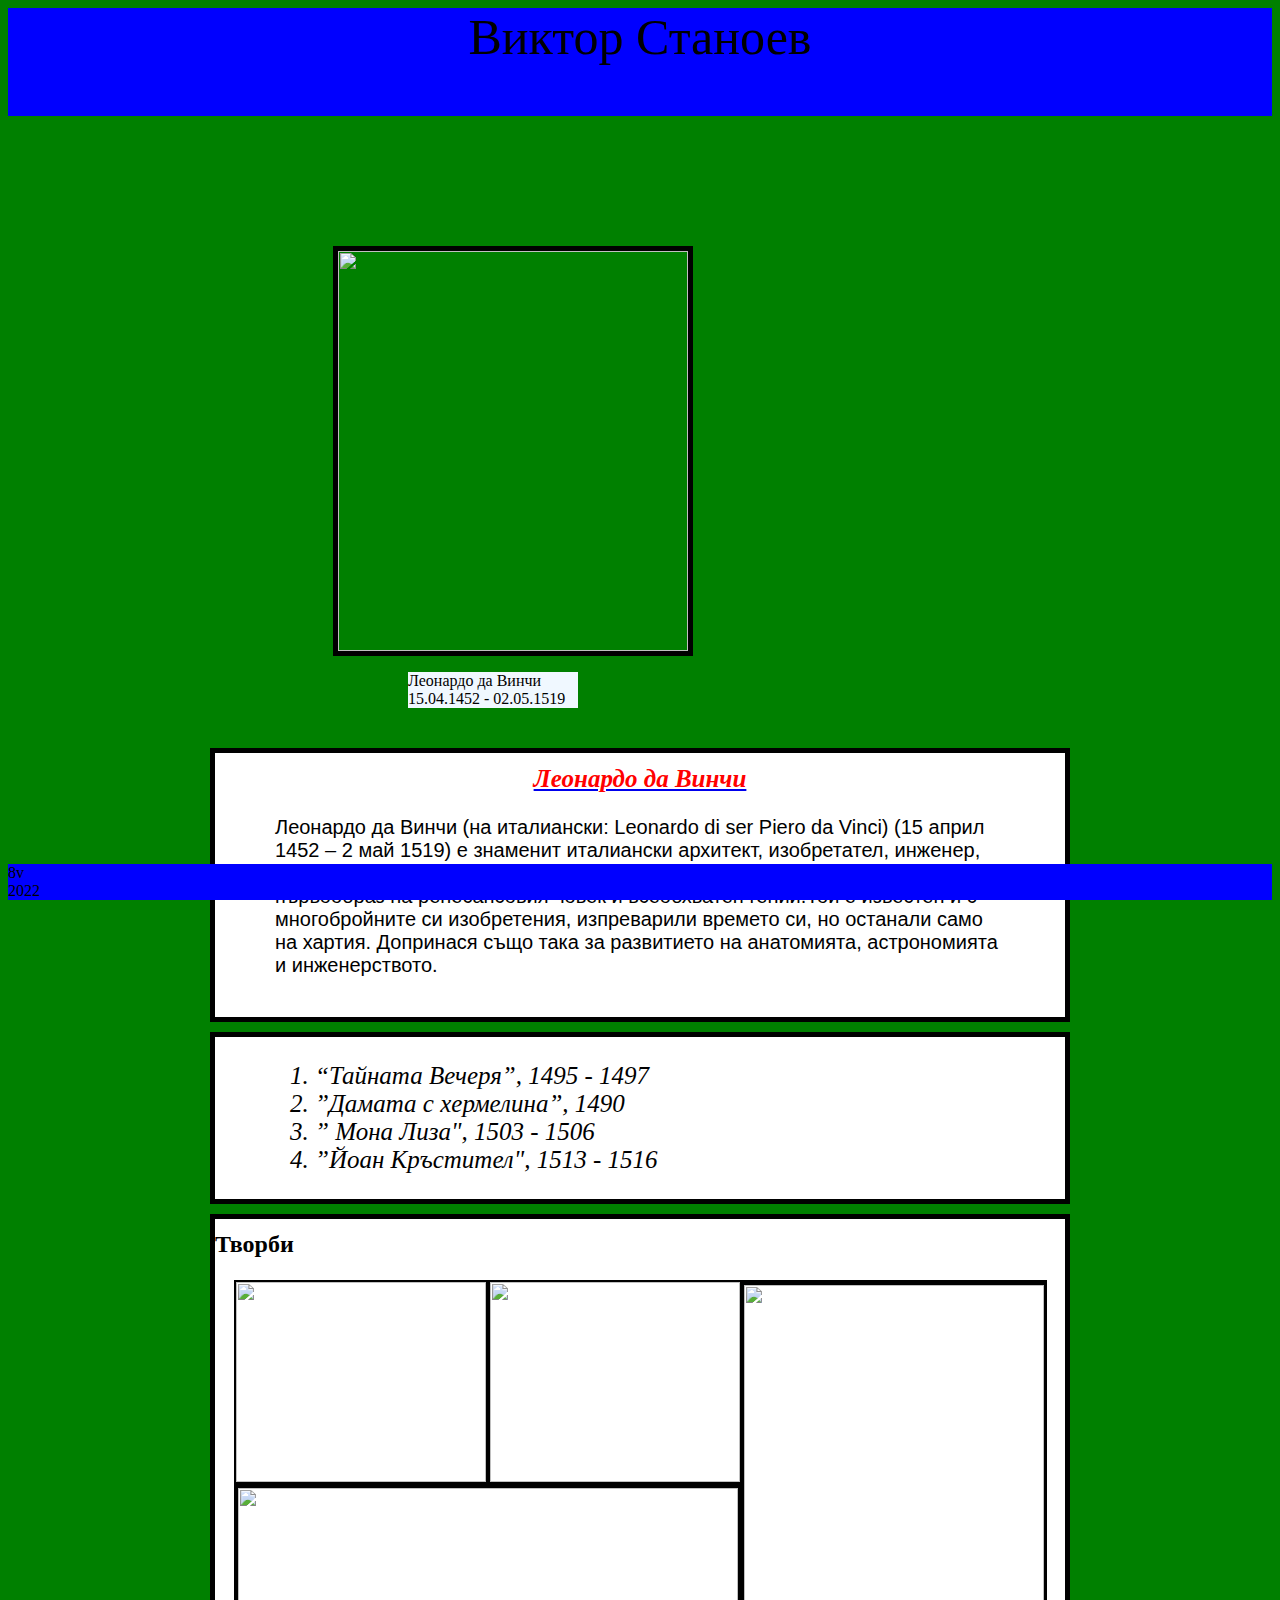
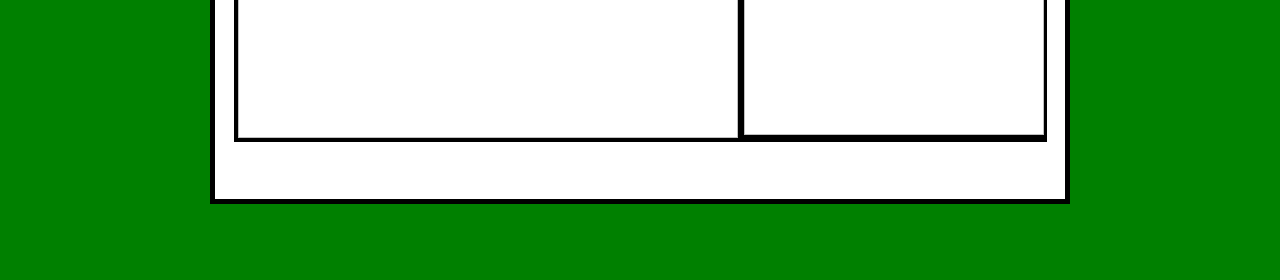
==== index.html @ 777476fb "Rename start.html to index.html" ====
<!DOCTYPE html>
<html lang="en">
<head>
    <meta charset="UTF-8">
    <meta http-equiv="X-UA-Compatible" content="IE=edge">
    <meta name="viewport" content="width=device-width, initial-scale=1.0">
    <linK rel="stylesheet" href="style.css">
    <title>IT - HW</title>
</head>
<body style="background-color:green">
    <header style="text-align: center;position: sticky; position: -webkit-sticky; background-color: blue; top: 0px; padding-bottom: 50px; font-size: 50px;">Виктор Станоев</header>
    <!-- Секция за снимка/портрет на художника -->
    <section id="portrait">
        <img  style="width: 350px; height:400px;"src="Images/изтеглен файл.jpg">
        <!-- Добавете изображението на избраният от вас художник с ширина 350px и височина 400px ↓ -->


    </section>

    <!-- Запишете името на избраният от вас художник и годините в които е живял, като отделите двата текста с таг за нов ред ↓ -->
    <p id="artistName">Леонардо да Винчи <br> 15.04.1452 - 02.05.1519</p>


    <section id="section1">

        <!-- Запишете името на художника и като използвате заглавието h2, създайте препратка към страницата в Wikipedia за този художник ↓ -->
        <a href="https://bg.wikipedia.org/wiki/%D0%9B%D0%B5%D0%BE%D0%BD%D0%B0%D1%80%D0%B4%D0%BE_%D0%B4%D0%B0_%D0%92%D0%B8%D0%BD%D1%87%D0%B8"><h2 id="info">Леонардо да Винчи</h2></a>

        <!-- Добавете текста от Част 2 - Съдържание -->
        <p id="artistDesc">Леонардо да Винчи (на италиански: Leonardo di ser Piero da Vinci) (15 април 1452 – 2 май 1519) е знаменит италиански архитект, изобретател, инженер, скулптор и художник от епохата на Ренесанса.

            За него се казва, че е първообраз на ренесансовия човек и всеобхватен гений.Той е известен и с многобройните си изобретения, изпреварили времето си, но останали само на хартия. Допринася също така за развитието на анатомията, астрономията и инженерството.</p>

    </section>

    <section id="section2">
        <ol class="art">
          <li> “Тайната Вечеря”, 1495 - 1497</li>
          <li> ”Дамата с хермелина”,  1490</li>
          <li>” Мона Лиза", 1503 - 1506</li>
           <li>”Йоан Кръстител", 1513 - 1516</li>
        </ol>
        <!-- Създайте подреден списък с имената на творбите на художника ↓ -->






    </section>

    <section id="section3">
        <h2>Творби</h2>

        <div class="gridParent">

            <div class="grid1">

                <!-- Добавете първото изображение с ширина 250px и височина 200px ↓ -->
                  <img style="width:250px; height:200px" src="Images/Leonardo_da_Vinci_002.jpg">


                <div class="top-left">1.</div>
            </div>

            <div class="grid2">

                <!-- Добавете второто изображение с ширина 250px и височина 200px ↓ -->
                <img style="width:250px; height:200px" src="Images/800px-Lady_with_an_Ermine_-_Leonardo_da_Vinci_-_Google_Art_Project.jpg">



                <div class="top-left">2.</div>
            </div>

            <div class="grid3">

                <!-- Добавете третото изображение с ширина 300px и височина 450px ↓ -->

                <img style="width:300px; height:450px" src="Images/Mona_Lisa,_by_Leonardo_da_Vinci,_from_C2RMF_retouched.jpg">

                <div class="top-left">3.</div>
            </div>

            <div class="grid4">

                <!-- Добавете четвъртото изображение с ширина 500px и височина 250px ↓ -->

                <img style="width:500px; height:250px" src="Images/7-Leonardo.jpg">

                <div class="top-left">4.</div>
            </div>
        </div>

    </section>
    <footer id="Extra">8v<br>2022</footer>
</body>
</html>
---- style.css ----
header {

    z-index: 5;

}

h2 {

    margin-top: 10px;
    line-height: 1.3;
    
}

h3 {
    font-family: Arial;
    font-size: 36px;
    font-weight: bold;
    color: #00203FFF;

    text-align: left;
    margin-left: 50px;
}

#portrait {

    width: 350px;
    height: 400px;

    border-style: solid;
    border-color: black;
    border-width: 5px;

    margin-top: 130px;
    margin-left: 325px;
    margin-right: 325px;

}

#section1 {

    width: 850px;

    border-style: solid;
    border-color: black;
    border-width: 5px;
    background-color: white;

    margin-top: 40px;
    margin-left: auto;
    margin-right: auto;

}

#section2 {

    width: 850px;
    border-style: solid;
    border-color: black;
    border-width: 5px;
    background-color: white;

    margin-top: 10px;
    margin-left: auto;
    margin-right: auto;

}

#section3 {

    width: 850px;
    height: 580px;
    border-style: solid;
    border-color: black;
    border-width: 5px;
    background-color: white;

    margin-left: auto;
    margin-right: auto;
    margin-bottom: auto;
    margin-top: 10px;

}

#artistDesc {

    font-family: Arial;
    font-size: 20px;
    color: black;

    margin-left: 60px;
    margin-right: 60px;
    padding-bottom: 20px;

}

li {

    margin-left: 60px;
    color: black;

}

.gridParent {

    margin-left: 19px;
    margin-right: 19px;


    height: 600px;

    display: grid;
    grid-template-columns: repeat(5, 1fr);
    grid-template-rows: repeat(5, 1fr);
    grid-column-gap: 0px;
    grid-row-gap: 0px;
}

.grid1 {

    border-style: solid;
    border-color: black;
    border-width: 2px;

    width: 250px;
    height: 200px;

    text-align: center;
    position: relative;
    color: white;

    grid-area: 1 / 1 / 2 / 2;
}

.grid2 {
    border-style: solid;
    border-color: black;
    border-width: 2px;

    width: 250px;
    height: 200px;

    text-align: center;
    position: relative;
    color: white;

    grid-area: 1 / 2 / 2 / 3;
}

.grid3 {
    border-style: solid;
    border-color: black;
    border-left-width: 2px;
    border-top-width: 5px;
    border-bottom-width: 7px;

    width: 300px;
    height: 450px;

    text-align: center;
    position: relative;
    color: white;



    grid-area: 1 / 3 / 4 / 4;
}

.grid4 {
    border-style: solid;
    border-color: black;
    border-width: 4px;

    width: 500px;
    height: 250px;

    text-align: center;
    position: relative;
    color: white;



    grid-area: 2 / 1 / 4 / 3;
}

.top-left {
    font-family: fantasy;
    font-size: 30px;
    position: absolute;
    top: 8px;
    left: 16px;
}
#artistName{
   margin-left: 400px;
    background-color: aliceblue;
    width: 170px;

}
#Extra{
  position: sticky;
  position: -webkit-sticky;
  bottom: 0;
  background-color: blue;


}
#info{
  font-style: italic;
  font-size: 25px;
  font-weight: bold;
  color: red;
  cursor: copy;
  text-align: center;
}
.art{
   font-style: italic;
   font-size: 25px;

}
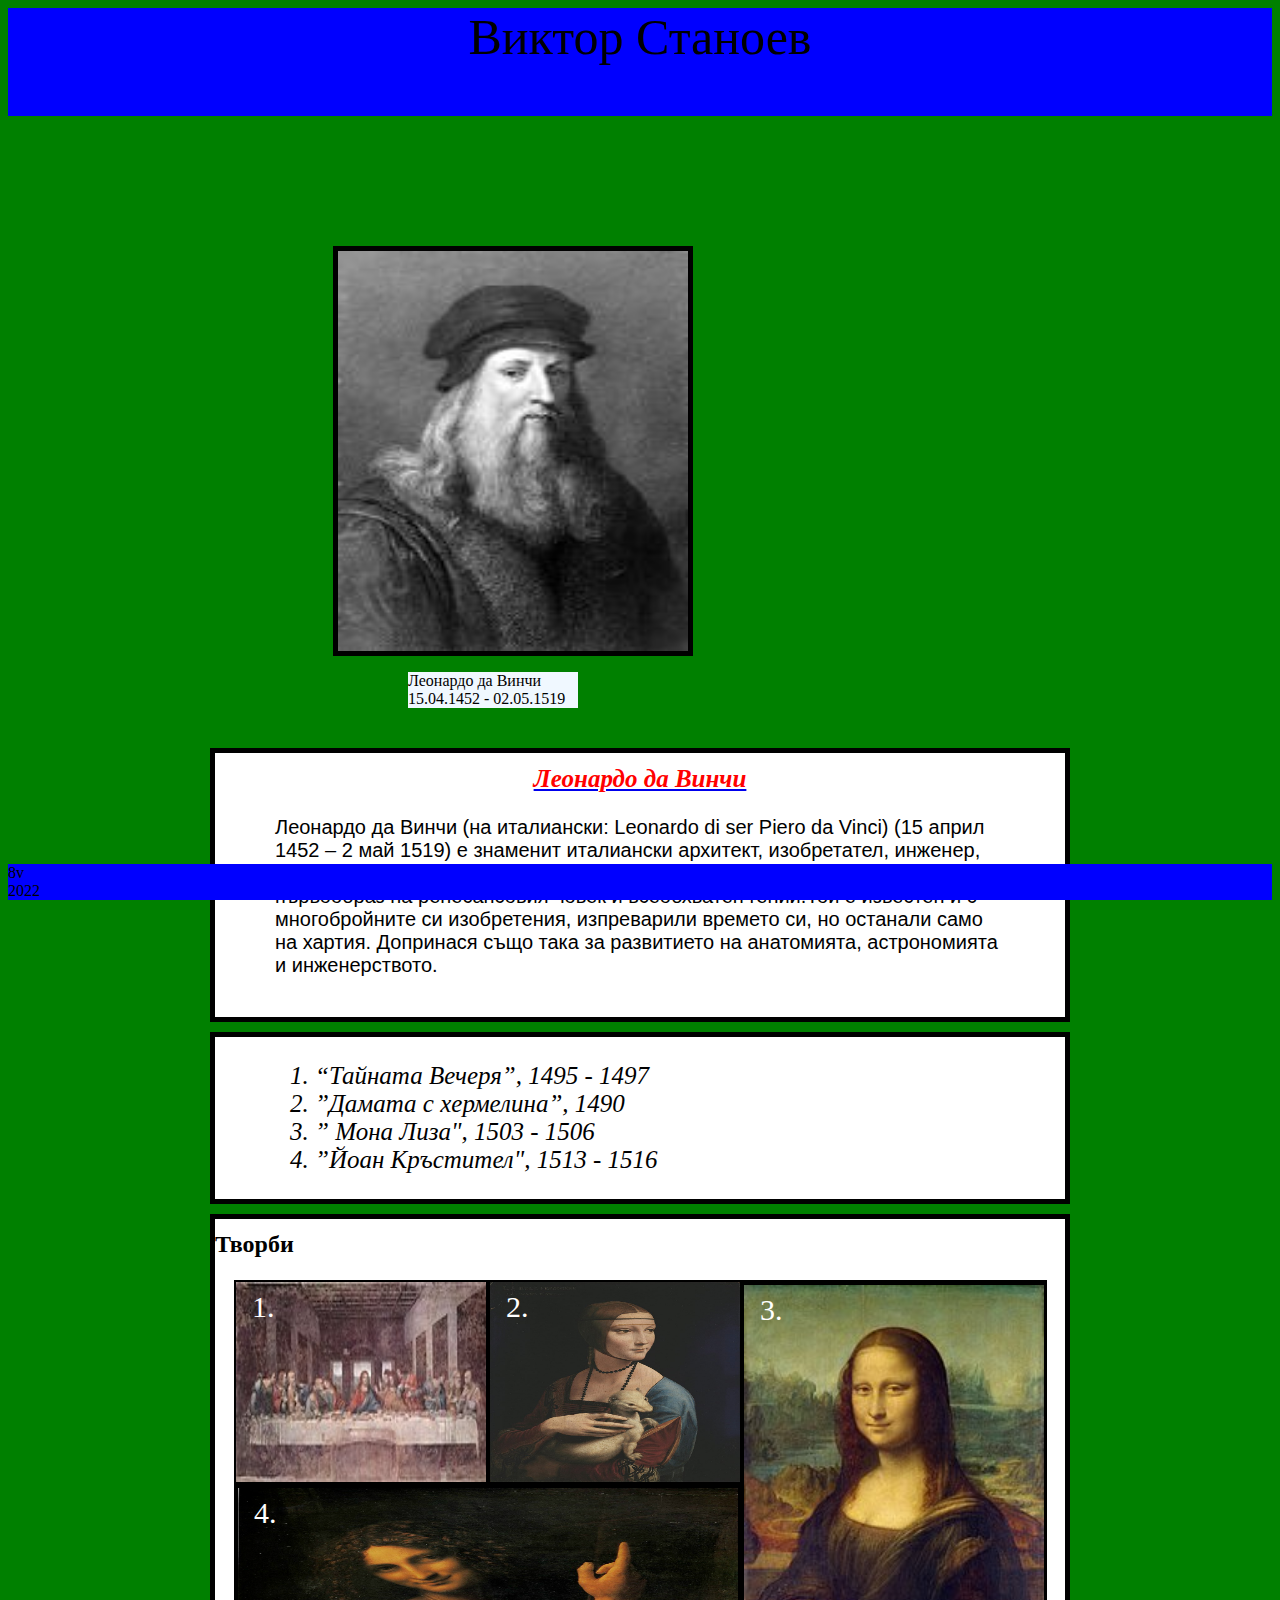
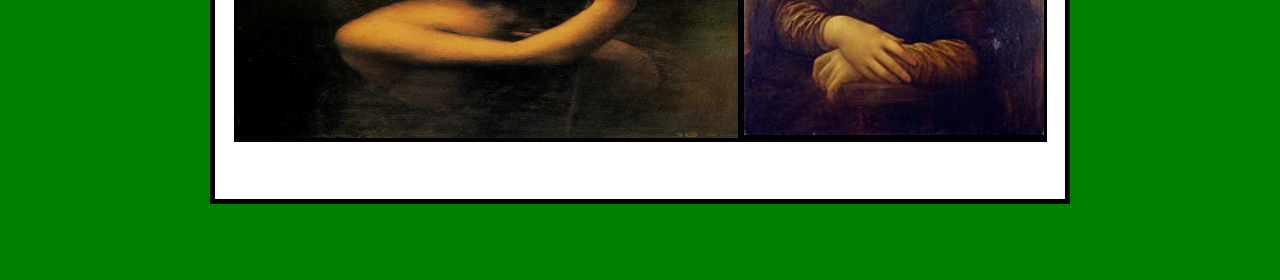
==== commit c8cdd3e4: "Update index.html" ====
--- a/index.html
+++ b/index.html
@@ -11,7 +11,7 @@
     <header style="text-align: center;position: sticky; position: -webkit-sticky; background-color: blue; top: 0px; padding-bottom: 50px; font-size: 50px;">Виктор Станоев</header>
     <!-- Секция за снимка/портрет на художника -->
     <section id="portrait">
-        <img  style="width: 350px; height:400px;"src="Images/изтеглен файл.jpg">
+        <img  style="width: 350px; height:400px;"src="изтеглен файл.jpg">
         <!-- Добавете изображението на избраният от вас художник с ширина 350px и височина 400px ↓ -->
 
 
@@ -57,7 +57,7 @@
             <div class="grid1">
 
                 <!-- Добавете първото изображение с ширина 250px и височина 200px ↓ -->
-                  <img style="width:250px; height:200px" src="Images/Leonardo_da_Vinci_002.jpg">
+                  <img style="width:250px; height:200px" src="Leonardo_da_Vinci_002.jpg">
 
 
                 <div class="top-left">1.</div>
@@ -66,7 +66,7 @@
             <div class="grid2">
 
                 <!-- Добавете второто изображение с ширина 250px и височина 200px ↓ -->
-                <img style="width:250px; height:200px" src="Images/800px-Lady_with_an_Ermine_-_Leonardo_da_Vinci_-_Google_Art_Project.jpg">
+                <img style="width:250px; height:200px" src="800px-Lady_with_an_Ermine_-_Leonardo_da_Vinci_-_Google_Art_Project.jpg">
 
 
 
@@ -77,7 +77,7 @@
 
                 <!-- Добавете третото изображение с ширина 300px и височина 450px ↓ -->
 
-                <img style="width:300px; height:450px" src="Images/Mona_Lisa,_by_Leonardo_da_Vinci,_from_C2RMF_retouched.jpg">
+                <img style="width:300px; height:450px" src="Mona_Lisa,_by_Leonardo_da_Vinci,_from_C2RMF_retouched.jpg">
 
                 <div class="top-left">3.</div>
             </div>
@@ -86,7 +86,7 @@
 
                 <!-- Добавете четвъртото изображение с ширина 500px и височина 250px ↓ -->
 
-                <img style="width:500px; height:250px" src="Images/7-Leonardo.jpg">
+                <img style="width:500px; height:250px" src="7-Leonardo.jpg">
 
                 <div class="top-left">4.</div>
             </div>
